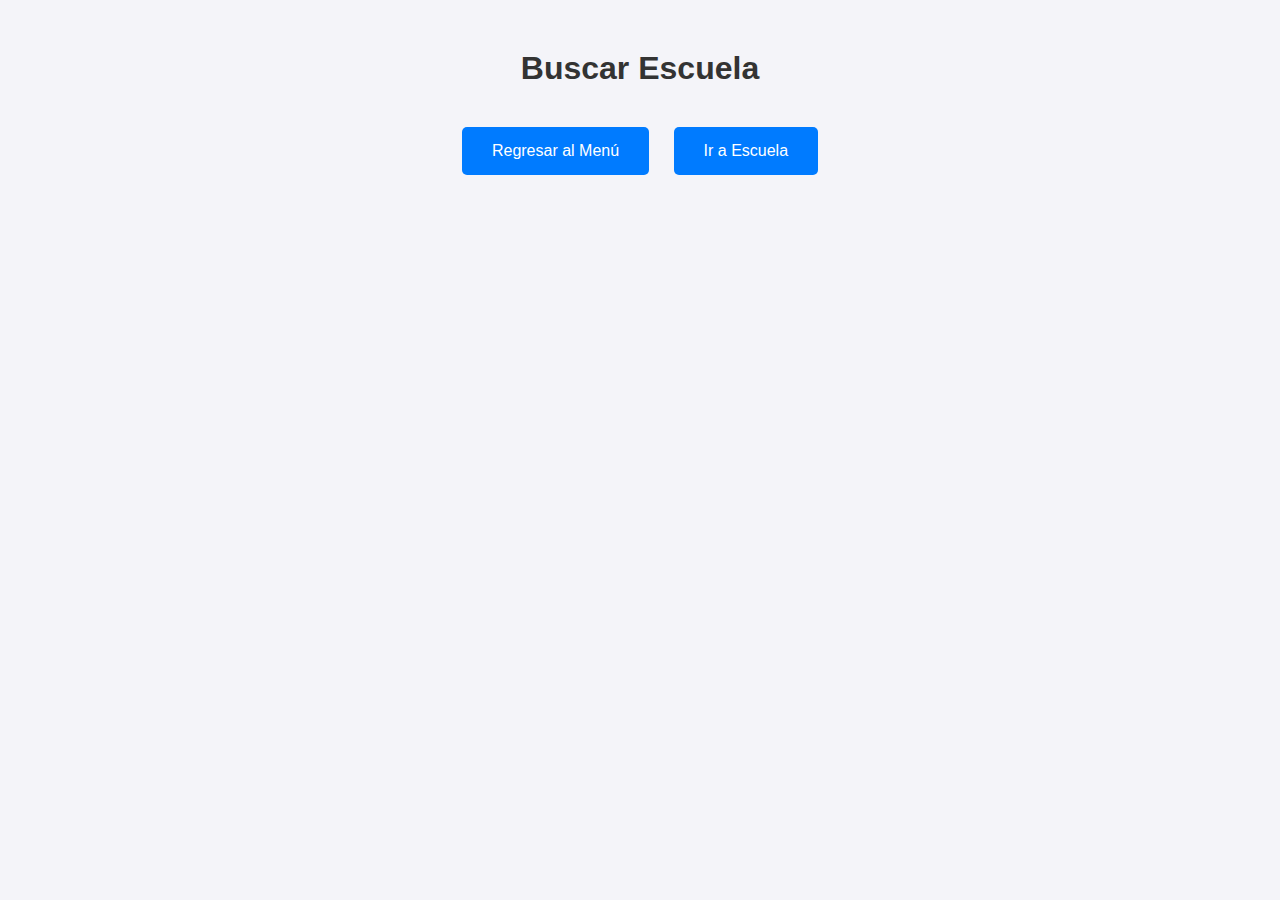
==== frontend/pages/buscar_escuela.html @ 79c9a23d "Maquetado Inicial" ====
<!DOCTYPE html>
<html lang="es">
<head>
    <meta charset="UTF-8">
    <meta name="viewport" content="width=device-width, initial-scale=1.0">
    <title>Buscar Escuela</title>
    <style>
        body {
            font-family: Arial, sans-serif;
            text-align: center;
            margin: 0;
            padding: 0;
            background-color: #f4f4f9;
        }
        h1 {
            margin-top: 50px;
            color: #333;
        }
        .button-container {
            margin-top: 30px;
        }
        .button-container a {
            text-decoration: none;
            padding: 15px 30px;
            margin: 10px;
            color: white;
            background-color: #007BFF;
            border-radius: 5px;
            font-size: 16px;
            display: inline-block;
            transition: background-color 0.3s ease;
        }
        .button-container a:hover {
            background-color: #0056b3;
        }
    </style>
</head>
<body>
    <h1>Buscar Escuela</h1>
    <div class="button-container">
        <a href="menu_entrevistador.html">Regresar al Menú</a>
        <a href="escuela.html">Ir a Escuela</a>
    </div>
</body>
</html>
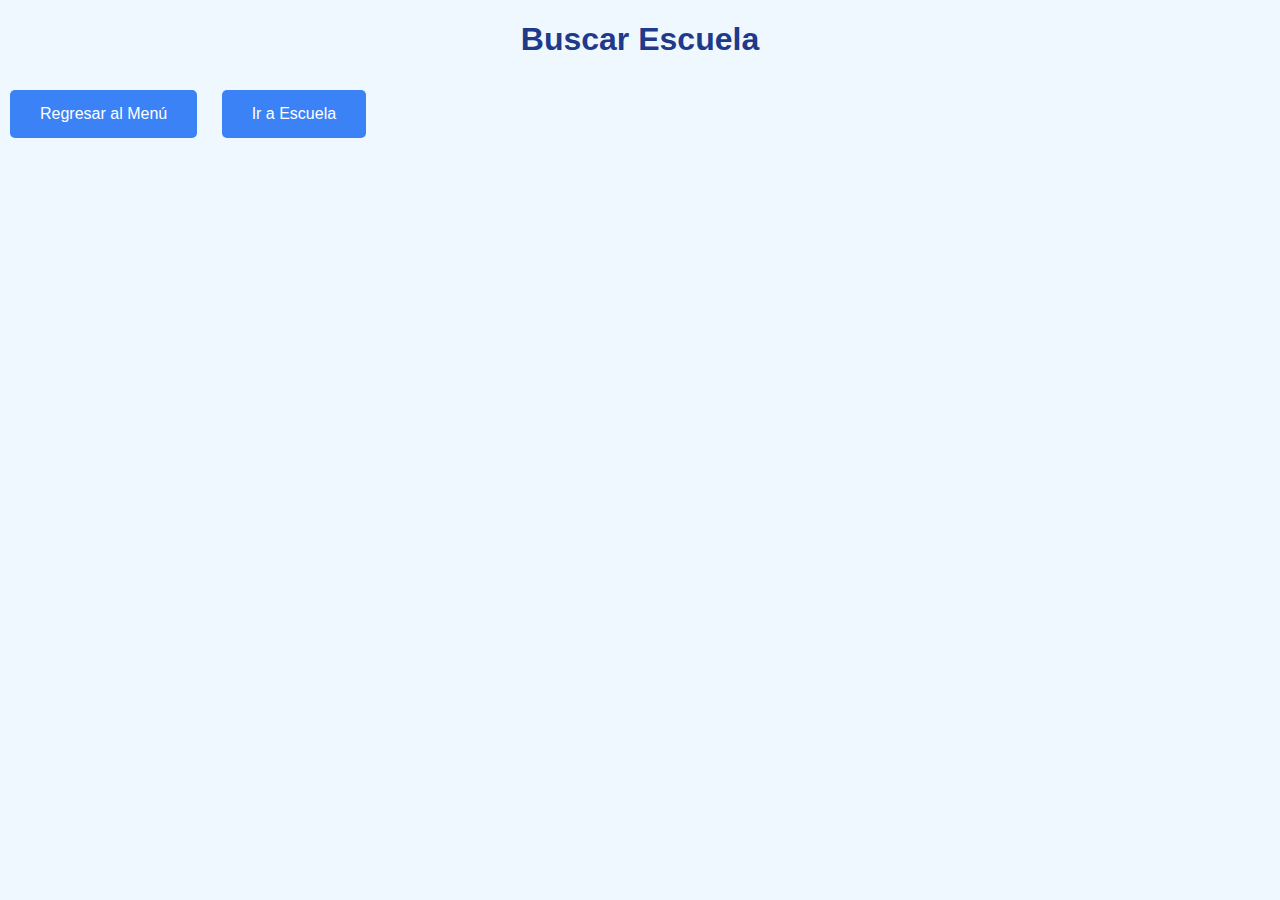
==== commit 9f3c7389: "Maquetado 2, se añadieron las entrevistas" ====
--- a/frontend/pages/buscar_escuela.html
+++ b/frontend/pages/buscar_escuela.html
@@ -3,37 +3,8 @@
 <head>
     <meta charset="UTF-8">
     <meta name="viewport" content="width=device-width, initial-scale=1.0">
+    <link rel="stylesheet" href="./../css/styles.css">
     <title>Buscar Escuela</title>
-    <style>
-        body {
-            font-family: Arial, sans-serif;
-            text-align: center;
-            margin: 0;
-            padding: 0;
-            background-color: #f4f4f9;
-        }
-        h1 {
-            margin-top: 50px;
-            color: #333;
-        }
-        .button-container {
-            margin-top: 30px;
-        }
-        .button-container a {
-            text-decoration: none;
-            padding: 15px 30px;
-            margin: 10px;
-            color: white;
-            background-color: #007BFF;
-            border-radius: 5px;
-            font-size: 16px;
-            display: inline-block;
-            transition: background-color 0.3s ease;
-        }
-        .button-container a:hover {
-            background-color: #0056b3;
-        }
-    </style>
 </head>
 <body>
     <h1>Buscar Escuela</h1>
--- a/frontend/css/styles.css
+++ b/frontend/css/styles.css
@@ -0,0 +1,105 @@
+/* General Styles */
+body {
+    font-family: 'Arial', sans-serif;
+    margin: 0;
+    padding: 0;
+    background-color: #f0f8ff; /* Alice Blue */
+    color: #333;
+}
+
+/* Header */
+h1, h2, h3 {
+    color: #1e3a8a; /* Navy Blue */
+    text-align: center;
+}
+
+/* Buttons */
+.button-container a {
+    text-decoration: none;
+    padding: 15px 30px;
+    margin: 10px;
+    color: #ffffff;
+    background-color: #3b82f6; /* Blue */
+    border-radius: 5px;
+    font-size: 16px;
+    display: inline-block;
+    transition: background-color 0.3s ease, transform 0.2s ease;
+}
+
+.button-container a:hover {
+    background-color: #1e40af; /* Dark Blue */
+    transform: scale(1.05);
+}
+
+/* Links */
+a {
+    color: #2563eb; /* Medium Blue */
+    text-decoration: none;
+}
+
+a:hover {
+    text-decoration: underline;
+    color: #1e3a8a; /* Navy Blue */
+}
+
+/* Container */
+.container {
+    max-width: 800px;
+    margin: 20px auto;
+    padding: 20px;
+    background-color: #e0f2fe; /* Light Blue */
+    border-radius: 10px;
+    box-shadow: 0 4px 10px rgba(0, 0, 0, 0.1);
+}
+
+/* Footer */
+footer {
+    text-align: center;
+    padding: 10px 0;
+    background-color: #1e3a8a; /* Navy Blue */
+    color: #ffffff;
+    position: fixed;
+    bottom: 0;
+    width: 100%;
+}
+
+/* Forms */
+form {
+    display: flex;
+    flex-direction: column;
+    gap: 15px;
+}
+
+input[type="text"],
+input[type="password"],
+input[type="email"] {
+    padding: 10px;
+    font-size: 16px;
+    border: 2px solid #3b82f6; /* Blue */
+    border-radius: 5px;
+    outline: none;
+    transition: border-color 0.3s ease;
+}
+
+input[type="text"]:focus,
+input[type="password"]:focus,
+input[type="email"]:focus {
+    border-color: #1e40af; /* Dark Blue */
+}
+
+/* Submit Button */
+button {
+    padding: 10px 20px;
+    font-size: 16px;
+    border: none;
+    border-radius: 5px;
+    background-color: #2563eb; /* Medium Blue */
+    color: #fff;
+    cursor: pointer;
+    transition: background-color 0.3s ease, transform 0.2s ease;
+}
+
+button:hover {
+    background-color: #1e3a8a; /* Navy Blue */
+    transform: scale(1.05);
+}
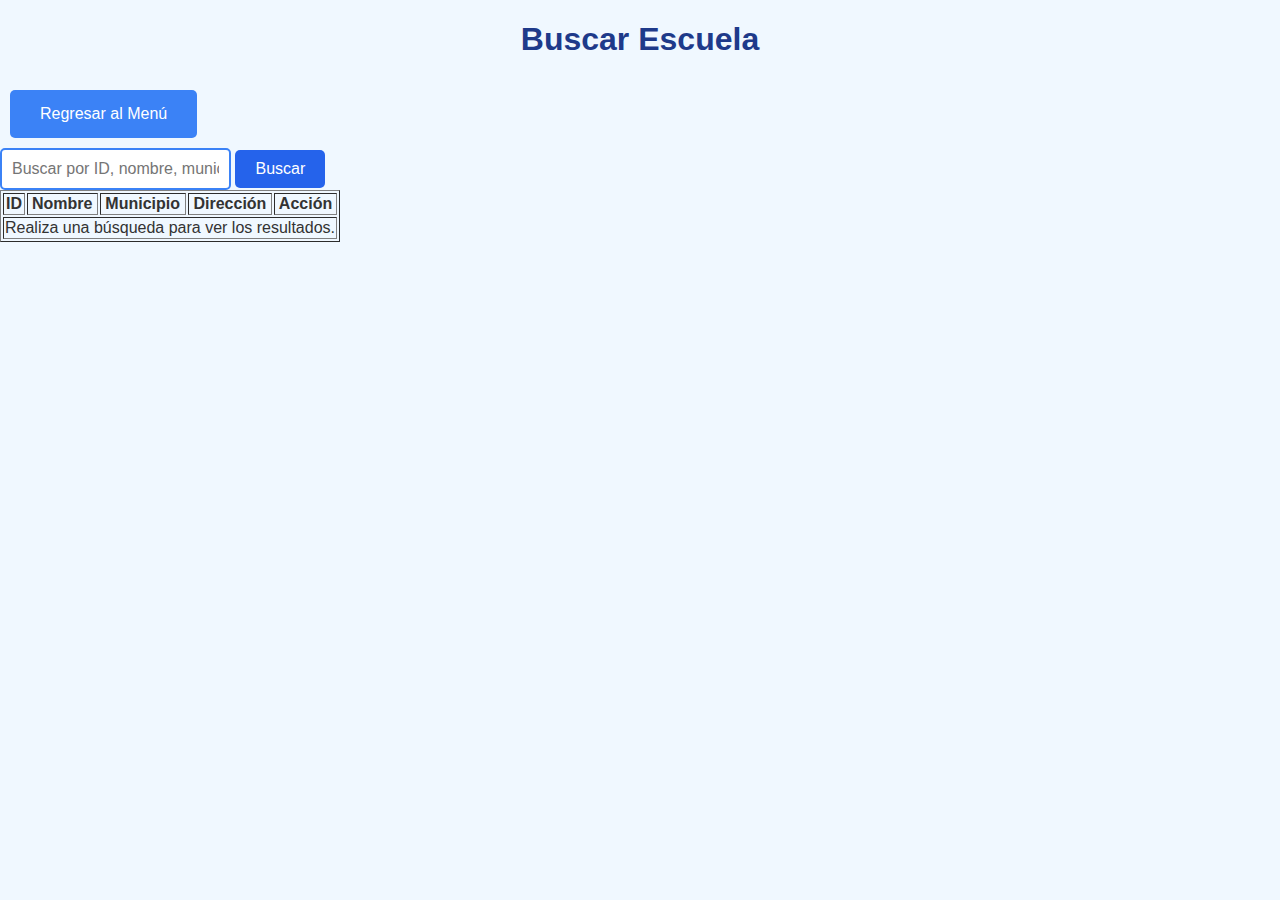
==== commit 1b60f93b: "Login Completo" ====
--- a/frontend/pages/buscar_escuela.html
+++ b/frontend/pages/buscar_escuela.html
@@ -5,12 +5,87 @@
     <meta name="viewport" content="width=device-width, initial-scale=1.0">
     <link rel="stylesheet" href="./../css/styles.css">
     <title>Buscar Escuela</title>
+    <script>
+        async function buscarEscuela() {
+            const query = document.getElementById('search-bar').value;
+
+            if (!query) {
+                alert('Por favor, ingresa un término de búsqueda.');
+                return;
+            }
+
+            try {
+                // Realizar una solicitud al backend
+                const response = await fetch(`../../backend/buscar.php?query=${encodeURIComponent(query)}`);
+
+                if (!response.ok) {
+                    throw new Error('Error en la solicitud al servidor');
+                }
+
+                const escuelas = await response.json();
+
+                // Limpiar resultados previos
+                const resultados = document.getElementById('resultados');
+                resultados.innerHTML = '';
+
+                if (escuelas.length > 0) {
+                    // Mostrar resultados
+                    escuelas.forEach(escuela => {
+                        const row = document.createElement('tr');
+
+                        row.innerHTML = `
+                            <td>${escuela.id_escuela}</td>
+                            <td>${escuela.nombre}</td>
+                            <td>${escuela.municipio}</td>
+                            <td>${escuela.direccion}</td>
+                            <td>
+                                <button onclick="irAEntrevista(${escuela.id_escuela})">Seleccionar</button>
+                            </td>
+                        `;
+                        resultados.appendChild(row);
+                    });
+                } else {
+                    resultados.innerHTML = '<tr><td colspan="5">No se encontraron resultados.</td></tr>';
+                }
+            } catch (error) {
+                console.error('Error en la búsqueda:', error);
+                alert('Ocurrió un error al realizar la búsqueda. Verifica la consola para más detalles.');
+            }
+        }
+
+        function irAEntrevista(idEscuela) {
+    // Redirigir a la página de escuelas con el parámetro id_escuela
+    window.location.href = `../../frontend/pages/escuela.html?id_escuela=${idEscuela}`;
+}
+
+    </script>
 </head>
 <body>
     <h1>Buscar Escuela</h1>
     <div class="button-container">
         <a href="menu_entrevistador.html">Regresar al Menú</a>
-        <a href="escuela.html">Ir a Escuela</a>
     </div>
+
+    <div class="search-container">
+        <input type="text" id="search-bar" placeholder="Buscar por ID, nombre, municipio o dirección">
+        <button onclick="buscarEscuela()">Buscar</button>
+    </div>
+
+    <table border="1">
+        <thead>
+            <tr>
+                <th>ID</th>
+                <th>Nombre</th>
+                <th>Municipio</th>
+                <th>Dirección</th>
+                <th>Acción</th>
+            </tr>
+        </thead>
+        <tbody id="resultados">
+            <tr>
+                <td colspan="5">Realiza una búsqueda para ver los resultados.</td>
+            </tr>
+        </tbody>
+    </table>
 </body>
 </html>
